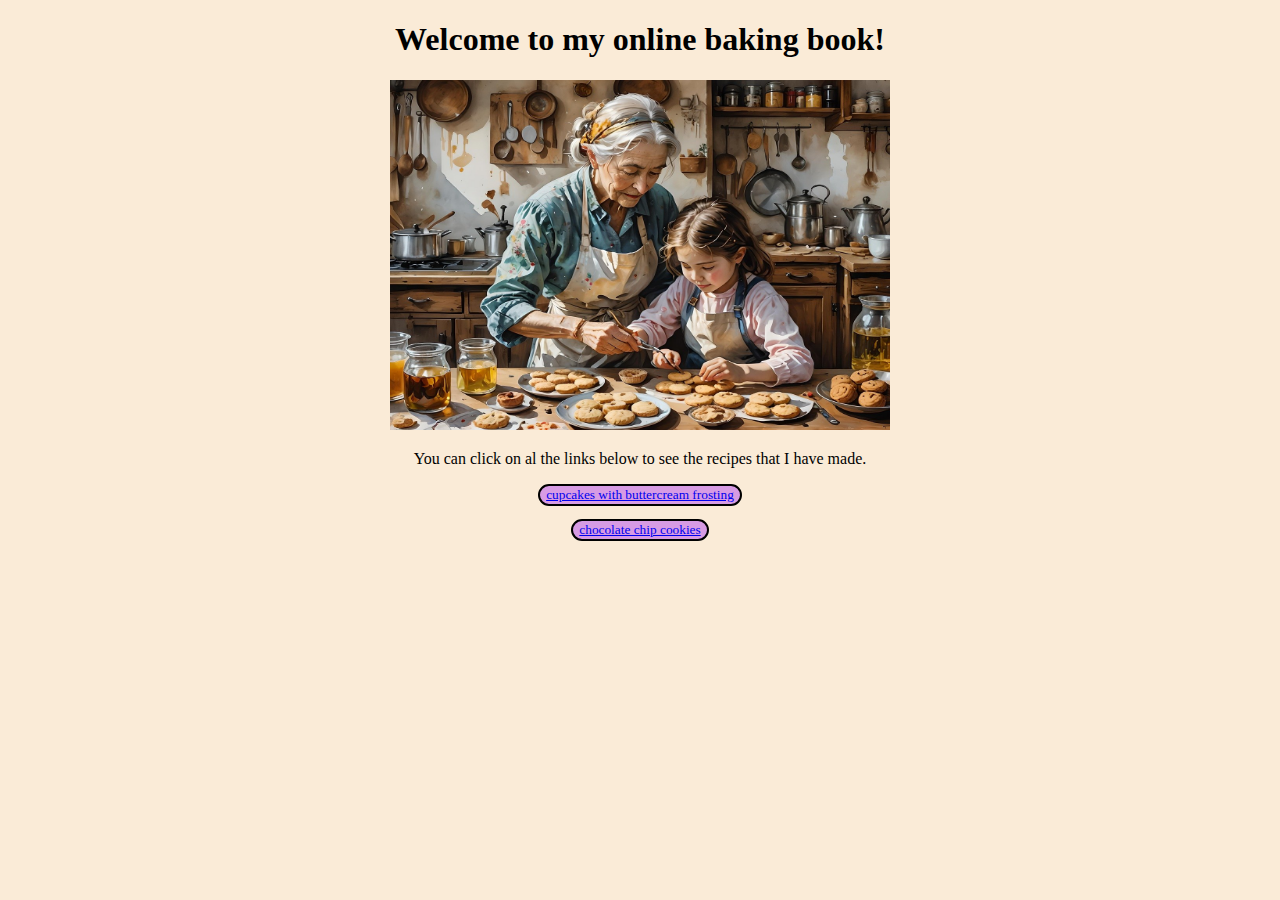
==== index.html @ 50b20d31 "Initial commit" ====
<!DOCTYPE html>
<html>

<head>
  <link rel="stylesheet" href="style.css" />
</head>

<body style="background-color: #FAEBD7">
  <h1> Welcome to my online baking book! </h1>
  <img src="ai-generated-8796406_1280.jpg"" alt=" child baking with grandmother" style="width:500px;height:350px;">
  <p>You can click on al the links below to see the recipes that I have made. </p>

  <button class="button"><a href="cupcakesWithButtercream.html">cupcakes with buttercream frosting </a></button>
  <button class="button"><a href="chocolate chip cookies.html">chocolate chip cookies </a>  
  </button>
</body>

</html>
---- style.css ----
img {
  width: 500px;
}

body {
  text-align: center;
  font-family: "Times New Roman", Times, serif;
  background: #FAEBD7;

}

button {
  display: block;
  background-color: rgb(215, 155, 228);
  font-family: 'Times New Roman', cursive;
  margin-left: auto;
  margin-right: auto;
  margin-top: 1%;
  border: 2px solid black;
  border-radius: 15px;
  height: 20%;
}
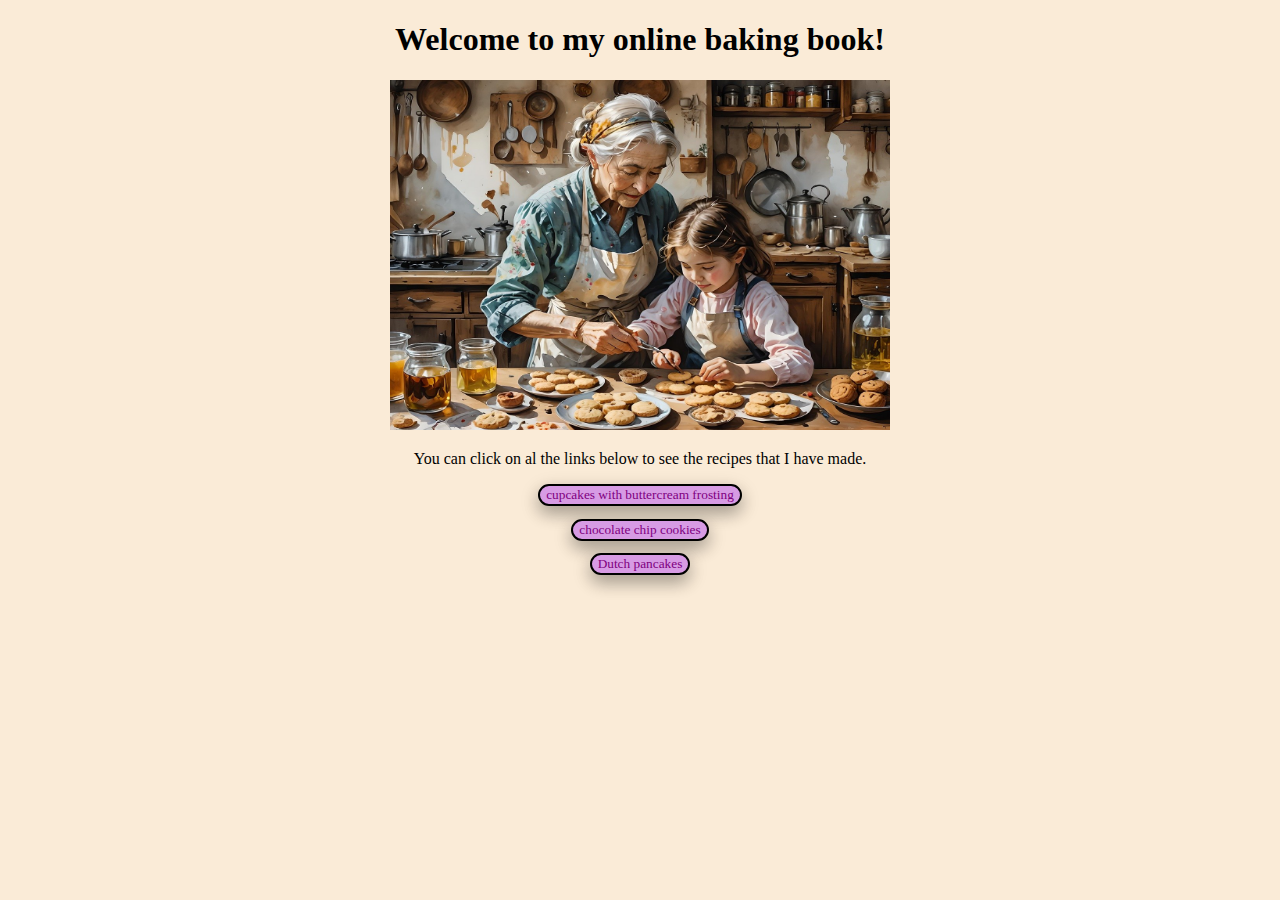
==== commit 5c65148d: "I added a page and changed some other things." ====
--- a/index.html
+++ b/index.html
@@ -9,10 +9,23 @@
   <h1> Welcome to my online baking book! </h1>
   <img src="ai-generated-8796406_1280.jpg"" alt=" child baking with grandmother" style="width:500px;height:350px;">
   <p>You can click on al the links below to see the recipes that I have made. </p>
-
+  <style>
+  a:link {
+    color: purple;
+    background-color: transparent;
+    text-decoration: none;
+  }
+    a:visited {
+      color: purple;
+      background-color: transparent;
+      text-decoration: none;
+    }
+    </style>
   <button class="button"><a href="cupcakesWithButtercream.html">cupcakes with buttercream frosting </a></button>
   <button class="button"><a href="chocolate chip cookies.html">chocolate chip cookies </a>  
   </button>
+  <button class="button"><a href="Dutch pancakes.html"> Dutch pancakes </a>  
+    </button>
 </body>
 
 </html>--- a/style.css
+++ b/style.css
@@ -19,4 +19,5 @@
   border: 2px solid black;
   border-radius: 15px;
   height: 20%;
+  box-shadow: 0 8px 16px 0 rgba(0,0,0,0.2), 0 6px 20px 0 rgba(0,0,0,0.19);
 }